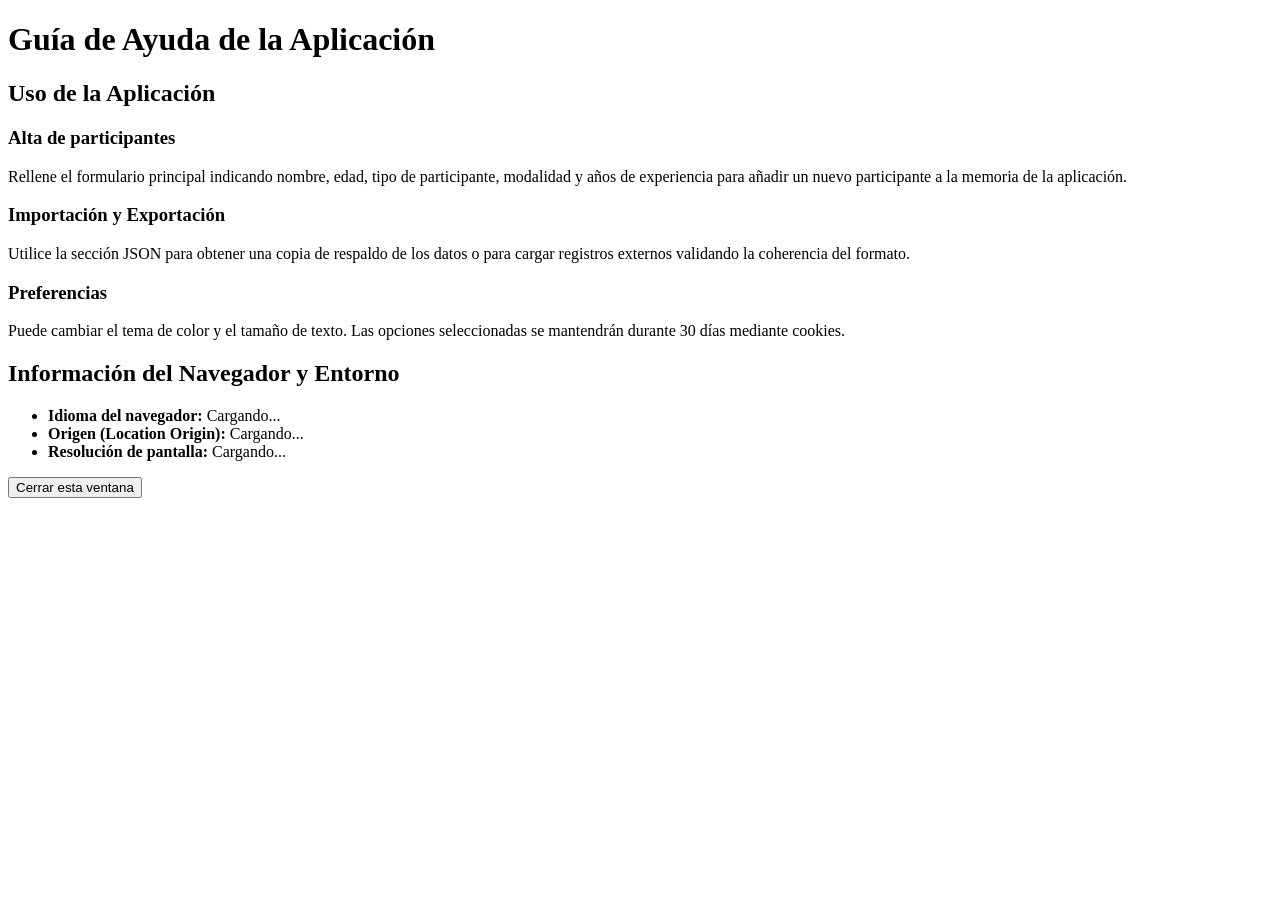
==== ayuda.html @ 89623e30 "Realización archivos HTML He completado los tres archivos con lo que se requería en el proyecto" ====
<!DOCTYPE html>
<html lang="es">
    <head>
    <meta charset="UTF-8">
    <meta name="viewport" content="width=device-width, initial-scale=1.0">
    <title>Ayuda e Información del Navegador</title>
    <link rel="stylesheet" href="public/css/estilos.css">
    <script src="src/js/ayuda.js" defer></script>
    </head>
    <body>
        <header>
            <h1>Guía de Ayuda de la Aplicación</h1>
        </header>

        <main>
            <section>
                <h2>Uso de la Aplicación</h2>
                <article>
                    <h3>Alta de participantes</h3>
                    <span>Rellene el formulario principal indicando nombre, edad, tipo de participante, modalidad y años de experiencia para añadir un nuevo participante a la memoria de la aplicación.</span>
                </article>

                <article>
                    <h3>Importación y Exportación</h3>
                    <span>Utilice la sección JSON para obtener una copia de respaldo de los datos o para cargar registros externos validando la coherencia del formato.</span>
                </article>
                
                <article>
                    <h3>Preferencias</h3>
                    <span>Puede cambiar el tema de color y el tamaño de texto. Las opciones seleccionadas se mantendrán durante 30 días mediante cookies.</span>
                </article>
            </section>

            <section id="sec-info-navegador">
                <h2>Información del Navegador y Entorno</h2>
                <ul>
                    <li><b>Idioma del navegador:</b> <span id="nav-idioma">Cargando...</span></li>
                    <li><b>Origen (Location Origin):</b> <span id="nav-origen">Cargando...</span></li>
                    <li><b>Resolución de pantalla:</b> <span id="nav-resolucion">Cargando...</span></li>
                </ul>
            </section>

            <article>
                <button type="button" id="btn-cerrar-ventana">Cerrar esta ventana</button>
            </article>
        </main>
    </body>
</html>
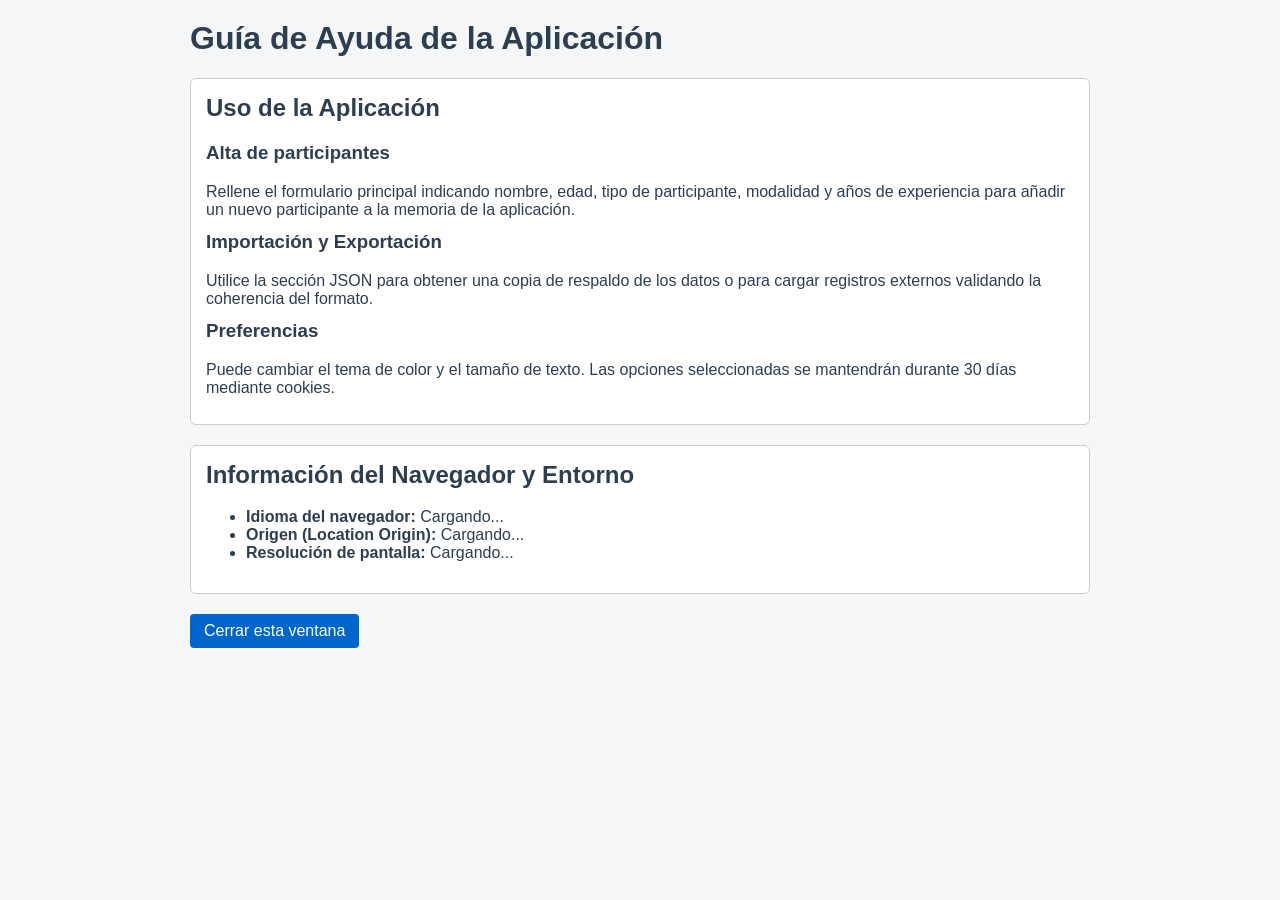
==== commit 11c2af4c: "Actualizar README He documentado cómo he realizado los 3 archivos HTML y el CSS" ====
--- a/ayuda.html
+++ b/ayuda.html
@@ -1,11 +1,11 @@
 <!DOCTYPE html>
 <html lang="es">
     <head>
-    <meta charset="UTF-8">
-    <meta name="viewport" content="width=device-width, initial-scale=1.0">
-    <title>Ayuda e Información del Navegador</title>
-    <link rel="stylesheet" href="public/css/estilos.css">
-    <script src="src/js/ayuda.js" defer></script>
+        <meta charset="UTF-8">
+        <meta name="viewport" content="width=device-width, initial-scale=1.0">
+        <title>Ayuda e Información del Navegador</title>
+        <link rel="stylesheet" href="public/css/estilos.css">
+        <script src="src/js/ayuda.js" defer></script>
     </head>
     <body>
         <header>
@@ -24,7 +24,7 @@
                     <h3>Importación y Exportación</h3>
                     <span>Utilice la sección JSON para obtener una copia de respaldo de los datos o para cargar registros externos validando la coherencia del formato.</span>
                 </article>
-                
+
                 <article>
                     <h3>Preferencias</h3>
                     <span>Puede cambiar el tema de color y el tamaño de texto. Las opciones seleccionadas se mantendrán durante 30 días mediante cookies.</span>
--- a/public/css/estilos.css
+++ b/public/css/estilos.css
@@ -0,0 +1,125 @@
+/* Reseteo profesional */
+html {
+    box-sizing: border-box;
+}
+
+*, *:before, *:after {
+    box-sizing: inherit;
+}
+
+/* Variables globales para cambiar tema y tamaño desde JS */
+:root {
+    --color-fondo: #f4f6f8;
+    --color-tarjeta: #ffffff;
+    --color-texto: #2c3e50;
+    --color-borde: #cccccc;
+    --tamano-letra: 16px;
+}
+
+/* Clases para Preferencias (Cookies) */
+body.tema-oscuro {
+    --color-fondo: #1e1e1e;
+    --color-tarjeta: #2d2d2d;
+    --color-texto: #f1f1f1;
+    --color-borde: #444444;
+}
+
+body.texto-grande {
+    --tamano-letra: 19px;
+}
+
+/* Estilos Generales */
+body {
+    margin: 0;
+    padding: 20px;
+    font-family: Arial, sans-serif;
+    font-size: var(--tamano-letra);
+    background-color: var(--color-fondo);
+    color: var(--color-texto);
+}
+
+header, main, footer {
+    max-width: 900px;
+    margin: 0 auto 20px auto;
+}
+
+/* Secciones y tamaño de la página */
+section {
+    background-color: var(--color-tarjeta);
+    border: 1px solid var(--color-borde);
+    border-radius: 6px;
+    padding: 15px;
+    margin-bottom: 20px;
+}
+
+h1, h2, h3 {
+    margin-top: 0;
+}
+
+/* Contenedores input y article */
+article {
+    margin-bottom: 12px;
+}
+
+label {
+    display: block;
+    font-weight: bold;
+    margin-bottom: 5px;
+}
+
+/* Todos los campos de texto y desplegables */
+input, select, textarea {
+    width: 100%;
+    padding: 8px;
+    border: 1px solid var(--color-borde);
+    border-radius: 4px;
+    background-color: var(--color-tarjeta);
+    color: var(--color-texto);
+    font-size: inherit;
+}
+
+/* Botones */
+button {
+    background-color: #0066cc;
+    color: white;
+    border: none;
+    padding: 8px 14px;
+    border-radius: 4px;
+    cursor: pointer;
+    font-size: inherit;
+}
+
+button:hover {
+    opacity: 0.9;
+}
+
+/* Tarjetas creadas desde JS */
+#contenedor-tarjetas {
+    margin-top: 15px;
+}
+
+.tarjeta-participante {
+    border: 1px solid var(--color-borde);
+    padding: 12px;
+    border-radius: 4px;
+    margin-bottom: 10px;
+    background-color: var(--color-tarjeta);
+}
+
+.btn-borrar {
+    background-color: #d9534f;
+    margin-top: 8px;
+}
+
+#mensaje-error-form, #mensaje-error-json {
+    color: #d9534f;
+    font-weight: bold;
+    display: block;
+    margin-bottom: 10px;
+}
+
+iframe {
+    width: 100%;
+    height: 180px;
+    border: 1px solid var(--color-borde);
+}
